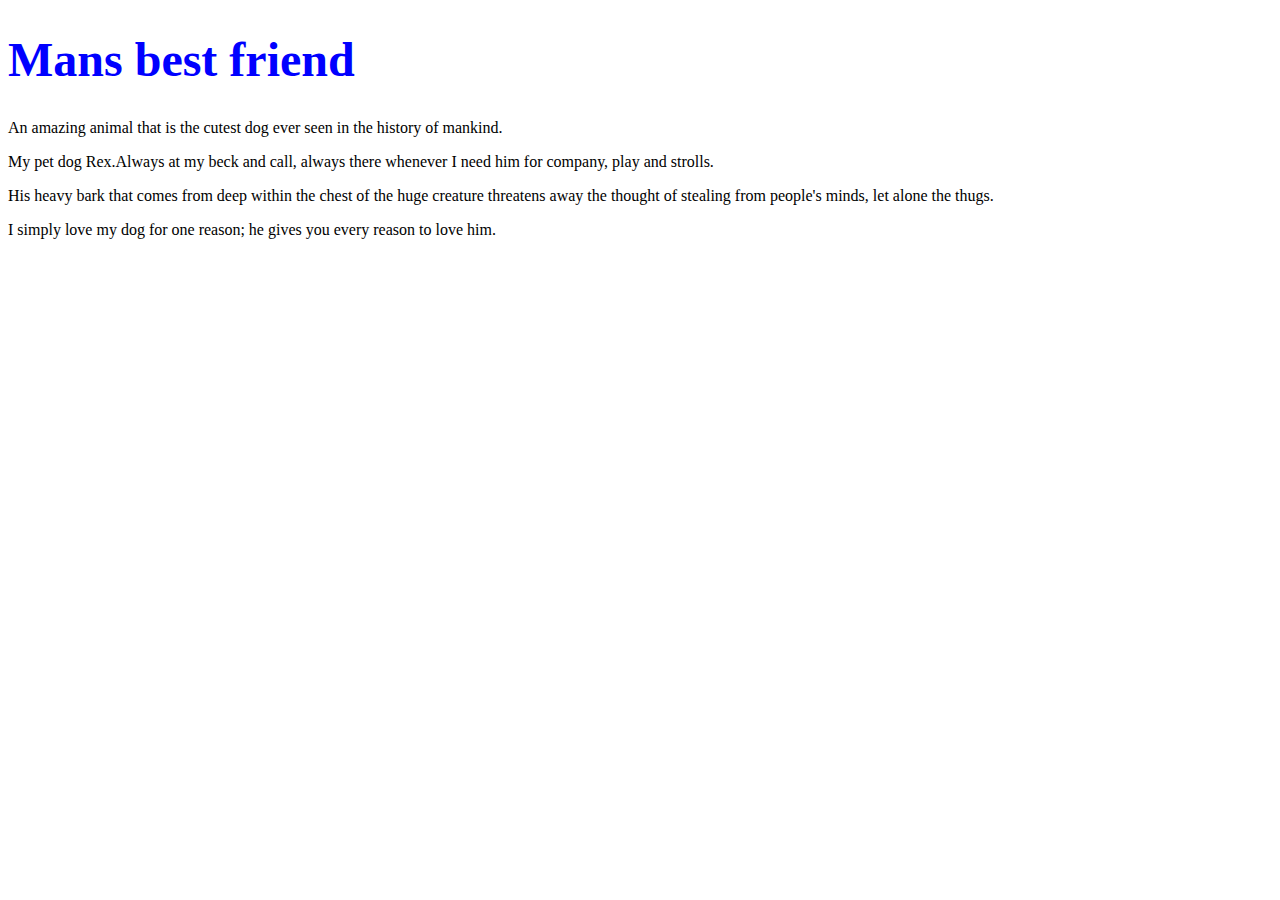
==== my-pet.html @ 7abb7221 "second commit styled" ====
<!DOCTYPE html>
<html>
<head>
  <title>My pet
  </title>
  <h1>Mans best friend</h1>
</head>
<link href="css/styles.css" rel="stylesheet" type="text/css">
<body>
  <p>An amazing animal that is the cutest dog ever seen in the history of mankind.</p>
  <p>My pet dog Rex.Always at my beck and call, always there whenever I need him for company,
    play and strolls.</p>
  <p>His heavy bark that comes from deep within the chest of the huge creature threatens away the thought of stealing from people's minds, let alone the thugs.</p>
  <p>I simply love my dog for one reason; he gives you every reason to love him.</p>
</body>
</html>
---- css/styles.css ----
h1{
  color: blue;
  font-size: 48px;
}
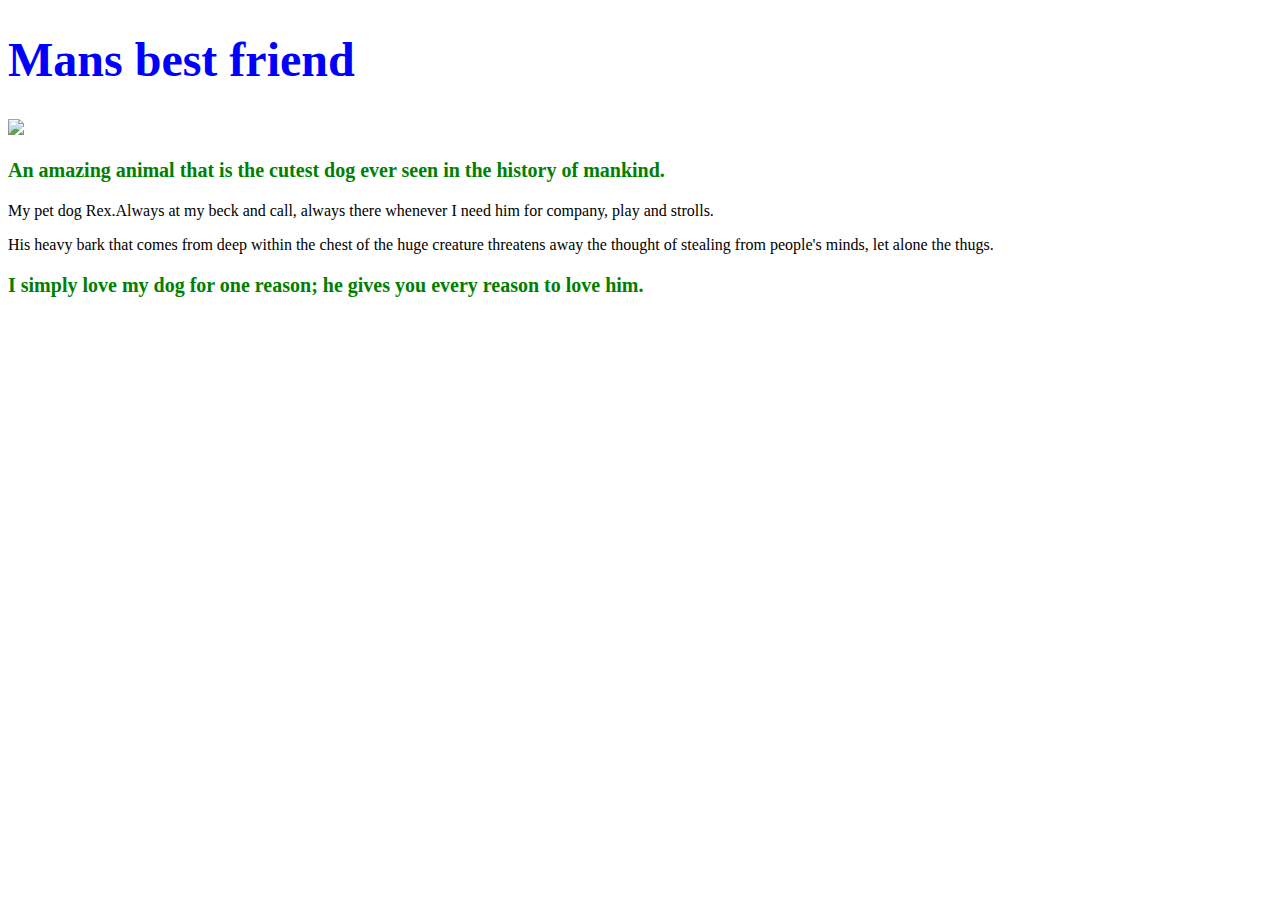
==== commit 6f733032: "change to image" ====
--- a/my-pet.html
+++ b/my-pet.html
@@ -4,13 +4,13 @@
   <title>My pet
   </title>
   <h1>Mans best friend</h1>
-</head>
+</head><img src="https://s-media-cache-ak0.pinimg.com/originals/0f/0e/cc/0f0eccbf82964a458f0f141cf524e3c9.jpg"/>
 <link href="css/styles.css" rel="stylesheet" type="text/css">
 <body>
-  <p>An amazing animal that is the cutest dog ever seen in the history of mankind.</p>
+  <p class="amazing">An amazing animal that is the cutest dog ever seen in the history of mankind.</p>
   <p>My pet dog Rex.Always at my beck and call, always there whenever I need him for company,
     play and strolls.</p>
   <p>His heavy bark that comes from deep within the chest of the huge creature threatens away the thought of stealing from people's minds, let alone the thugs.</p>
-  <p>I simply love my dog for one reason; he gives you every reason to love him.</p>
+  <p class="amazing">I simply love my dog for one reason; he gives you every reason to love him.</p>
 </body>
 </html>
--- a/css/styles.css
+++ b/css/styles.css
@@ -2,3 +2,8 @@
   color: blue;
   font-size: 48px;
 }
+p.amazing{
+  font-weight: bold;
+  color: green;
+  font-size: 20px;
+}
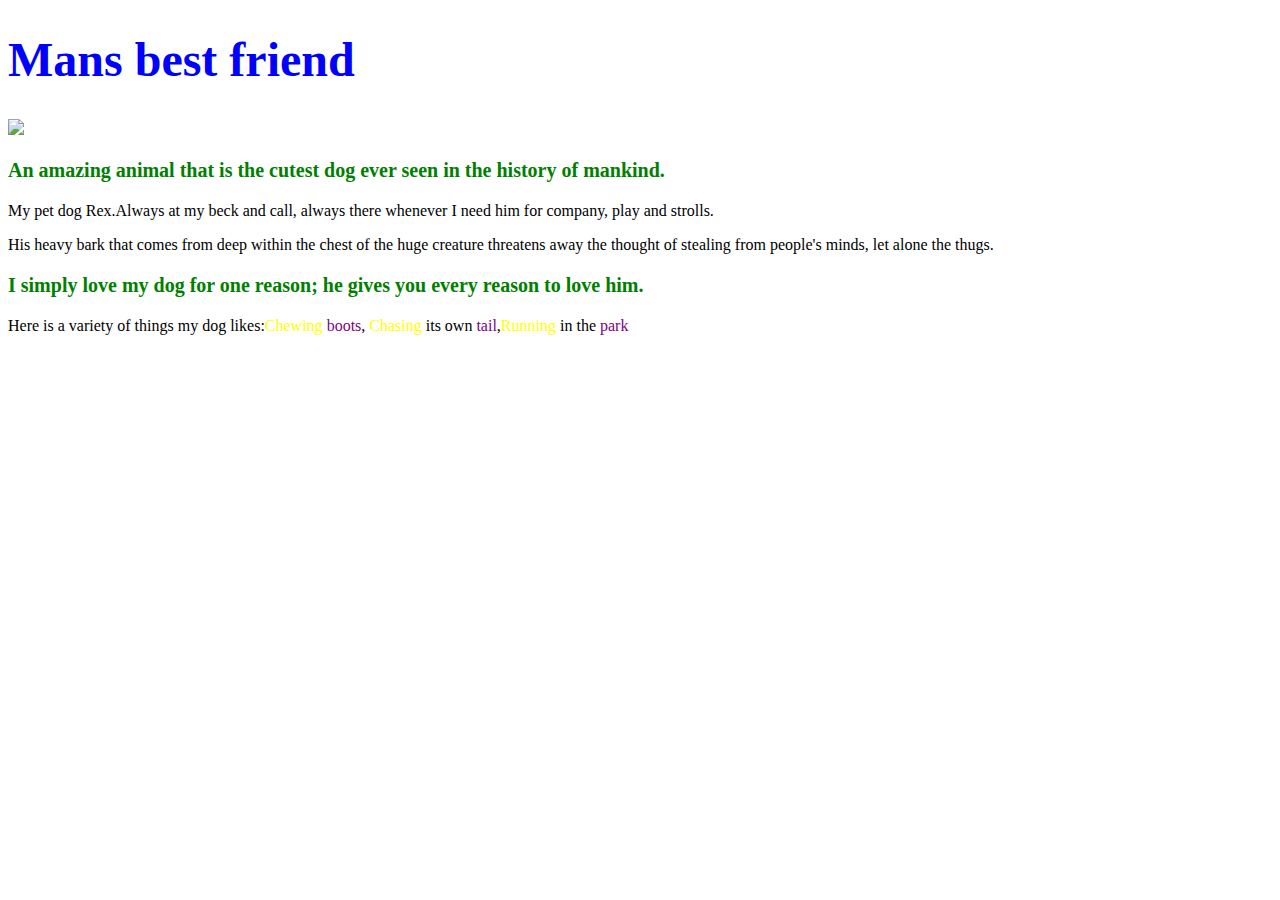
==== commit e0d9d356: "using span command" ====
--- a/my-pet.html
+++ b/my-pet.html
@@ -12,5 +12,6 @@
     play and strolls.</p>
   <p>His heavy bark that comes from deep within the chest of the huge creature threatens away the thought of stealing from people's minds, let alone the thugs.</p>
   <p class="amazing">I simply love my dog for one reason; he gives you every reason to love him.</p>
+  <p>Here is a variety of things my dog likes:<span class="main">Chewing</span> <span class="activity">boots</span>, <span class="main">Chasing</span> its own <span class="activity">tail</span>,<span class="main">Running</span> in the <span class="activity">park</span></p>
 </body>
 </html>
--- a/css/styles.css
+++ b/css/styles.css
@@ -7,3 +7,9 @@
   color: green;
   font-size: 20px;
 }
+.main{
+  color: yellow;
+}
+.activity{
+  color: purple;
+}
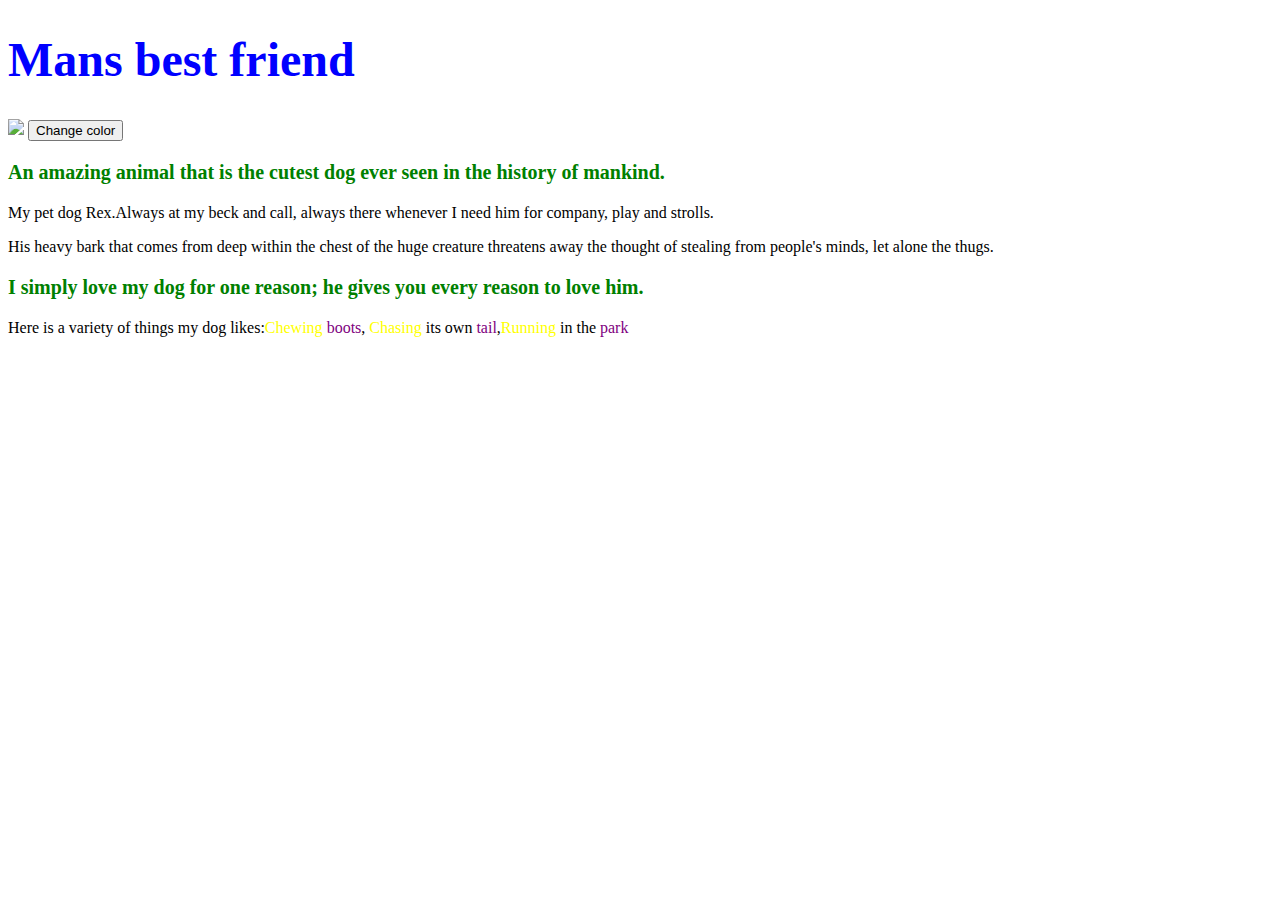
==== commit e8aad8d1: "resized image" ====
--- a/my-pet.html
+++ b/my-pet.html
@@ -1,17 +1,25 @@
 <!DOCTYPE html>
 <html>
+
 <head>
-  <title>My pet
-  </title>
-  <h1>Mans best friend</h1>
-</head><img src="https://s-media-cache-ak0.pinimg.com/originals/0f/0e/cc/0f0eccbf82964a458f0f141cf524e3c9.jpg"/>
-<link href="css/styles.css" rel="stylesheet" type="text/css">
+    <link href="css/bootstrap.css" rel="stylesheet" type="text/css">
+    <link href="css/styles.css" rel="stylesheet" type="text/css">
+    <script src="js/jquery-3.1.1/jquery-3.1.1.js"></script>
+    <script src="js/scripts.js"></script>
+    <title>My pet
+    </title>
+    <h1>Mans best friend</h1>
+
+</head>
+<img src="https://s-media-cache-ak0.pinimg.com/originals/0f/0e/cc/0f0eccbf82964a458f0f141cf524e3c9.jpg" />
+
 <body>
-  <p class="amazing">An amazing animal that is the cutest dog ever seen in the history of mankind.</p>
-  <p>My pet dog Rex.Always at my beck and call, always there whenever I need him for company,
-    play and strolls.</p>
-  <p>His heavy bark that comes from deep within the chest of the huge creature threatens away the thought of stealing from people's minds, let alone the thugs.</p>
-  <p class="amazing">I simply love my dog for one reason; he gives you every reason to love him.</p>
-  <p>Here is a variety of things my dog likes:<span class="main">Chewing</span> <span class="activity">boots</span>, <span class="main">Chasing</span> its own <span class="activity">tail</span>,<span class="main">Running</span> in the <span class="activity">park</span></p>
+  <button class=" clickable" "btn btn-success"  id="grey" id="white">Change color</button>
+    <p class="amazing">An amazing animal that is the cutest dog ever seen in the history of mankind.</p>
+    <p>My pet dog Rex.Always at my beck and call, always there whenever I need him for company, play and strolls.</p>
+    <p>His heavy bark that comes from deep within the chest of the huge creature threatens away the thought of stealing from people's minds, let alone the thugs.</p>
+    <p class="amazing">I simply love my dog for one reason; he gives you every reason to love him.</p>
+    <p>Here is a variety of things my dog likes:<span class="main">Chewing</span> <span class="activity">boots</span>, <span class="main">Chasing</span> its own <span class="activity">tail</span>,<span class="main">Running</span> in the <span class="activity">park</span></p>
 </body>
+
 </html>
--- a/css/styles.css
+++ b/css/styles.css
@@ -13,3 +13,11 @@
 .activity{
   color: purple;
 }
+.grey-background {
+  background-color: grey;
+}
+
+img{
+  height: 100px;
+  weight: 100px;
+}
